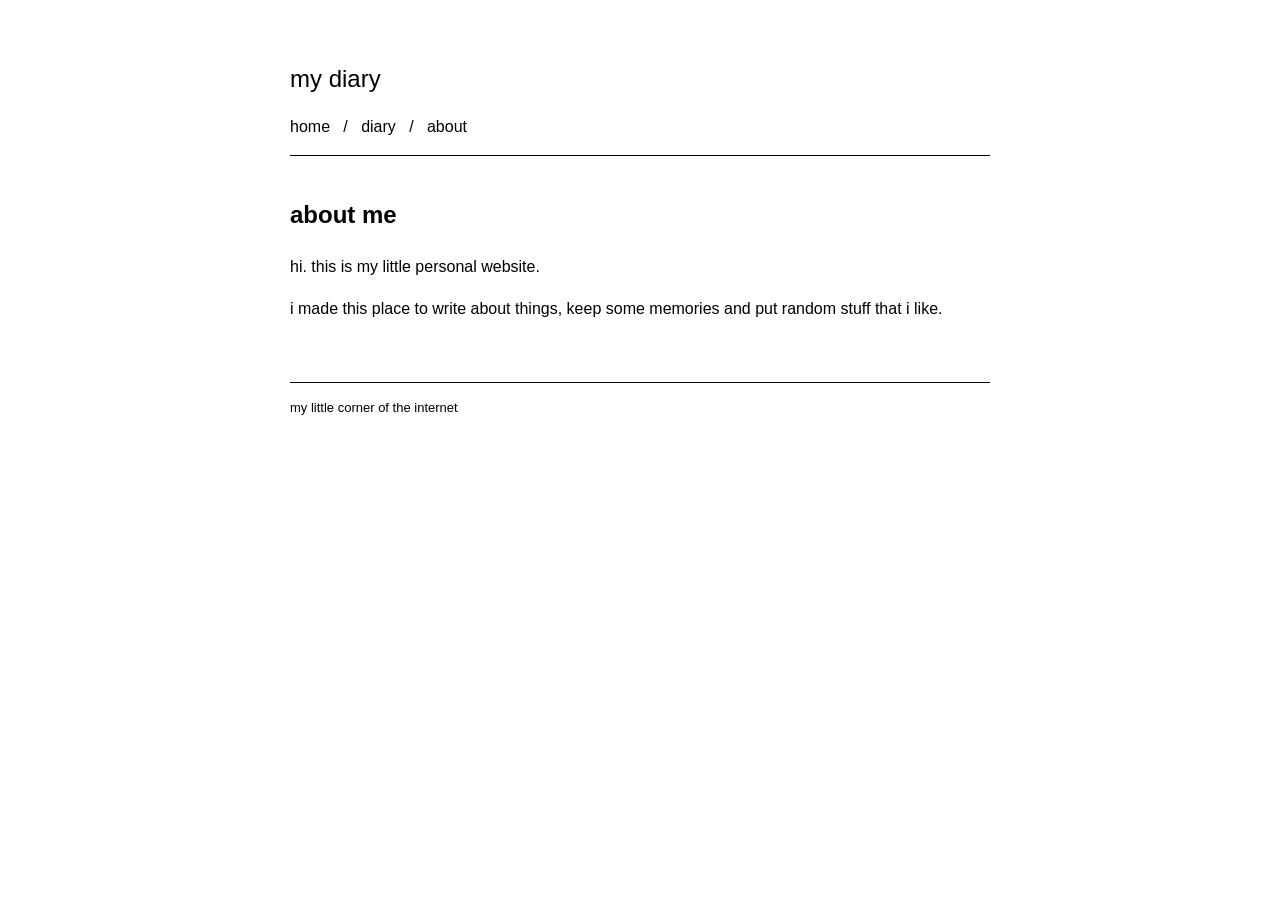
==== app/about.html @ 89347b28 "Create about.html" ====
<!DOCTYPE html>
<html lang="en">
<head>
    <meta charset="UTF-8">
    <meta name="viewport" content="width=device-width, initial-scale=1.0">
    <title>my diary — about</title>

    <style>
        body {
            background: white;
            color: black;
            font-family: Arial, sans-serif;
            max-width: 700px;
            margin: 60px auto;
            padding: 0 20px;
            line-height: 1.6;
        }

        header {
            border-bottom: 1px solid black;
            margin-bottom: 40px;
            padding-bottom: 15px;
        }

        h1 {
            font-size: 24px;
            font-weight: normal;
        }

        nav a {
            color: black;
            text-decoration: none;
        }

        nav a:hover {
            text-decoration: underline;
        }

        footer {
            border-top: 1px solid black;
            margin-top: 60px;
            padding-top: 15px;
            font-size: 13px;
        }
    </style>
</head>

<body>

    <header>
        <h1>my diary</h1>

        <nav>
            <a href="index.html">home</a>
            &nbsp; / &nbsp;
            <a href="diary.html">diary</a>
            &nbsp; / &nbsp;
            <a href="about.html">about</a>
        </nav>
    </header>

    <main>

        <h2>about me</h2>

        <p>
            hi. this is my little personal website.
        </p>

        <p>
            i made this place to write about things,
            keep some memories and put random stuff
            that i like.
        </p>

    </main>

    <footer>
        my little corner of the internet
    </footer>

</body>
</html>
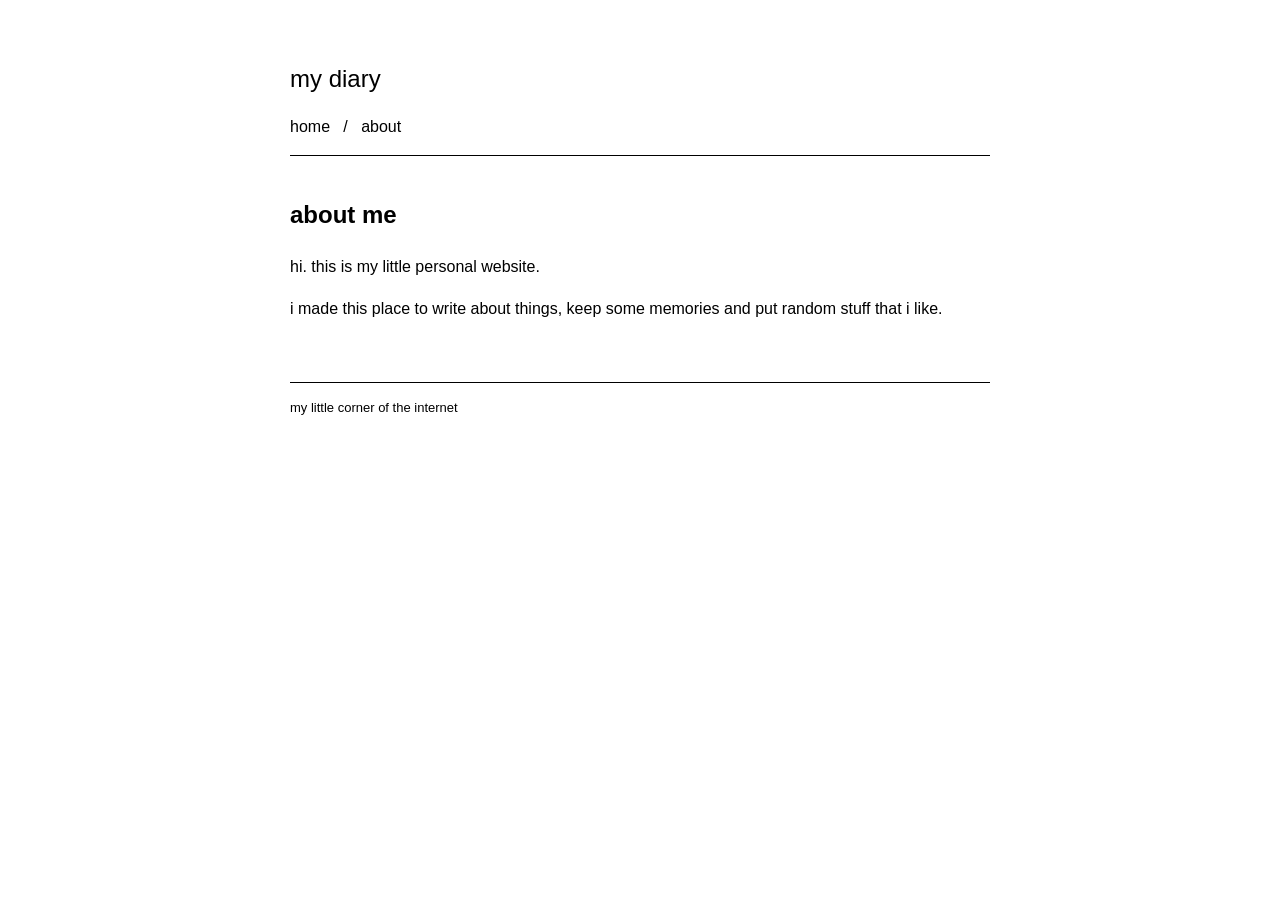
==== commit 46b33d38: "Update about.html" ====
--- a/app/about.html
+++ b/app/about.html
@@ -4,45 +4,8 @@
     <meta charset="UTF-8">
     <meta name="viewport" content="width=device-width, initial-scale=1.0">
     <title>my diary — about</title>
-
-    <style>
-        body {
-            background: white;
-            color: black;
-            font-family: Arial, sans-serif;
-            max-width: 700px;
-            margin: 60px auto;
-            padding: 0 20px;
-            line-height: 1.6;
-        }
-
-        header {
-            border-bottom: 1px solid black;
-            margin-bottom: 40px;
-            padding-bottom: 15px;
-        }
-
-        h1 {
-            font-size: 24px;
-            font-weight: normal;
-        }
-
-        nav a {
-            color: black;
-            text-decoration: none;
-        }
-
-        nav a:hover {
-            text-decoration: underline;
-        }
-
-        footer {
-            border-top: 1px solid black;
-            margin-top: 60px;
-            padding-top: 15px;
-            font-size: 13px;
-        }
-    </style>
+    
+    <link rel="stylesheet" href="style.css">
 </head>
 
 <body>
@@ -52,8 +15,6 @@
 
         <nav>
             <a href="index.html">home</a>
-            &nbsp; / &nbsp;
-            <a href="diary.html">diary</a>
             &nbsp; / &nbsp;
             <a href="about.html">about</a>
         </nav>
--- a/app/style.css
+++ b/app/style.css
@@ -0,0 +1,71 @@
+body {
+    background: white;
+    color: black;
+
+    font-family: Arial, sans-serif;
+
+    max-width: 700px;
+    margin: 60px auto;
+
+    padding: 0 20px;
+
+    line-height: 1.6;
+}
+
+
+header {
+    border-bottom: 1px solid black;
+
+    margin-bottom: 40px;
+    padding-bottom: 15px;
+}
+
+
+h1 {
+    font-size: 24px;
+    font-weight: normal;
+}
+
+
+nav a {
+    color: black;
+    text-decoration: none;
+}
+
+
+nav a:hover {
+    text-decoration: underline;
+}
+
+
+.post {
+    margin-bottom: 60px;
+}
+
+
+.date {
+    font-size: 13px;
+    color: #555;
+
+    margin-bottom: 10px;
+}
+
+
+.post img {
+    display: block;
+
+    max-width: 100%;
+    height: auto;
+
+    margin-top: 20px;
+}
+
+
+footer {
+    border-top: 1px solid black;
+
+    margin-top: 60px;
+    padding-top: 15px;
+
+    font-size: 13px;
+}
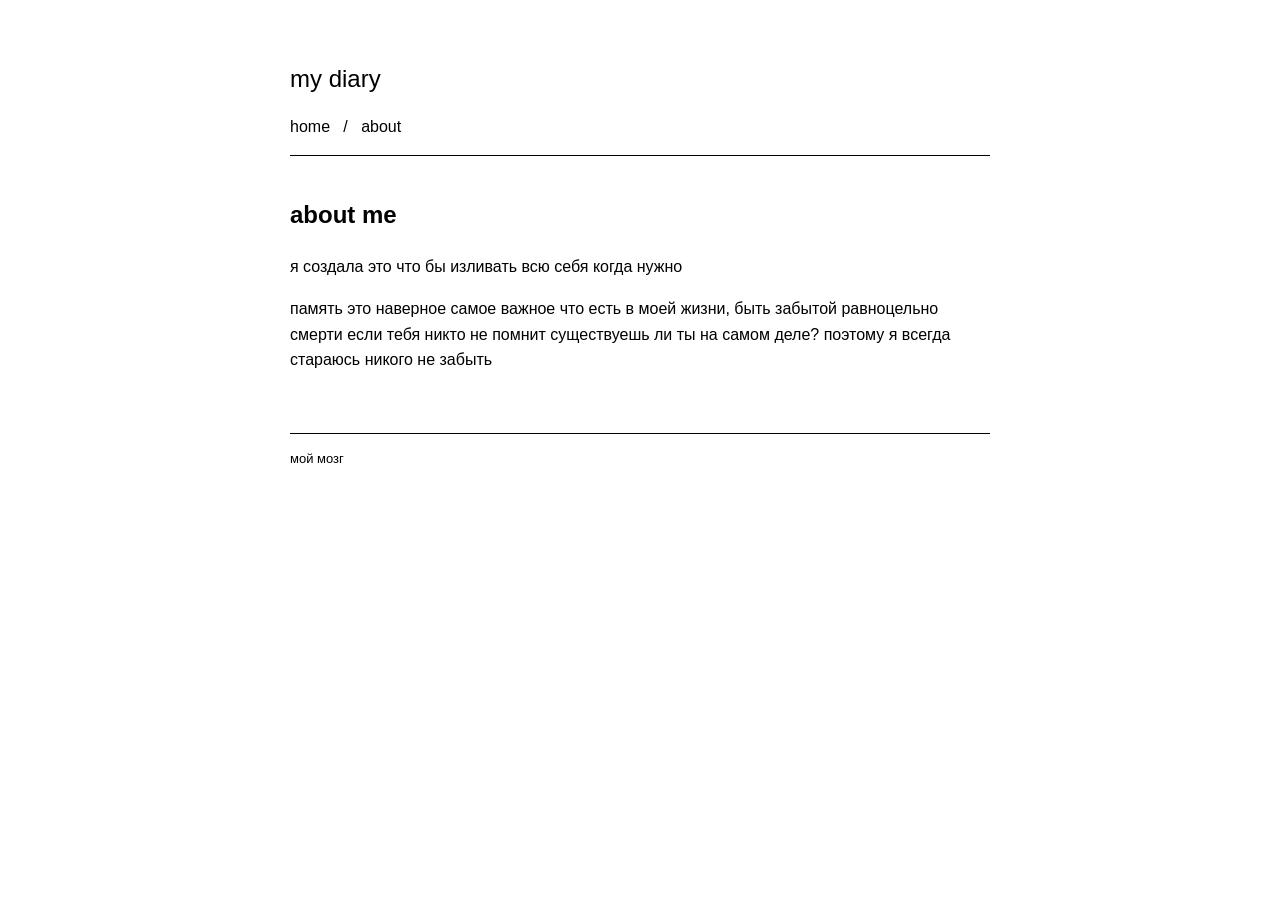
==== commit f28837a8: "Update about.html" ====
--- a/app/about.html
+++ b/app/about.html
@@ -25,19 +25,20 @@
         <h2>about me</h2>
 
         <p>
-            hi. this is my little personal website.
+            я создала это что бы изливать всю себя когда нужно
         </p>
 
         <p>
-            i made this place to write about things,
-            keep some memories and put random stuff
-            that i like.
+            память это наверное самое важное что есть в моей жизни,
+            быть забытой равноцельно смерти если тебя никто не помнит
+            существуешь ли ты на самом деле? поэтому я всегда стараюсь
+            никого не забыть
         </p>
 
     </main>
 
     <footer>
-        my little corner of the internet
+        мой мозг
     </footer>
 
 </body>
